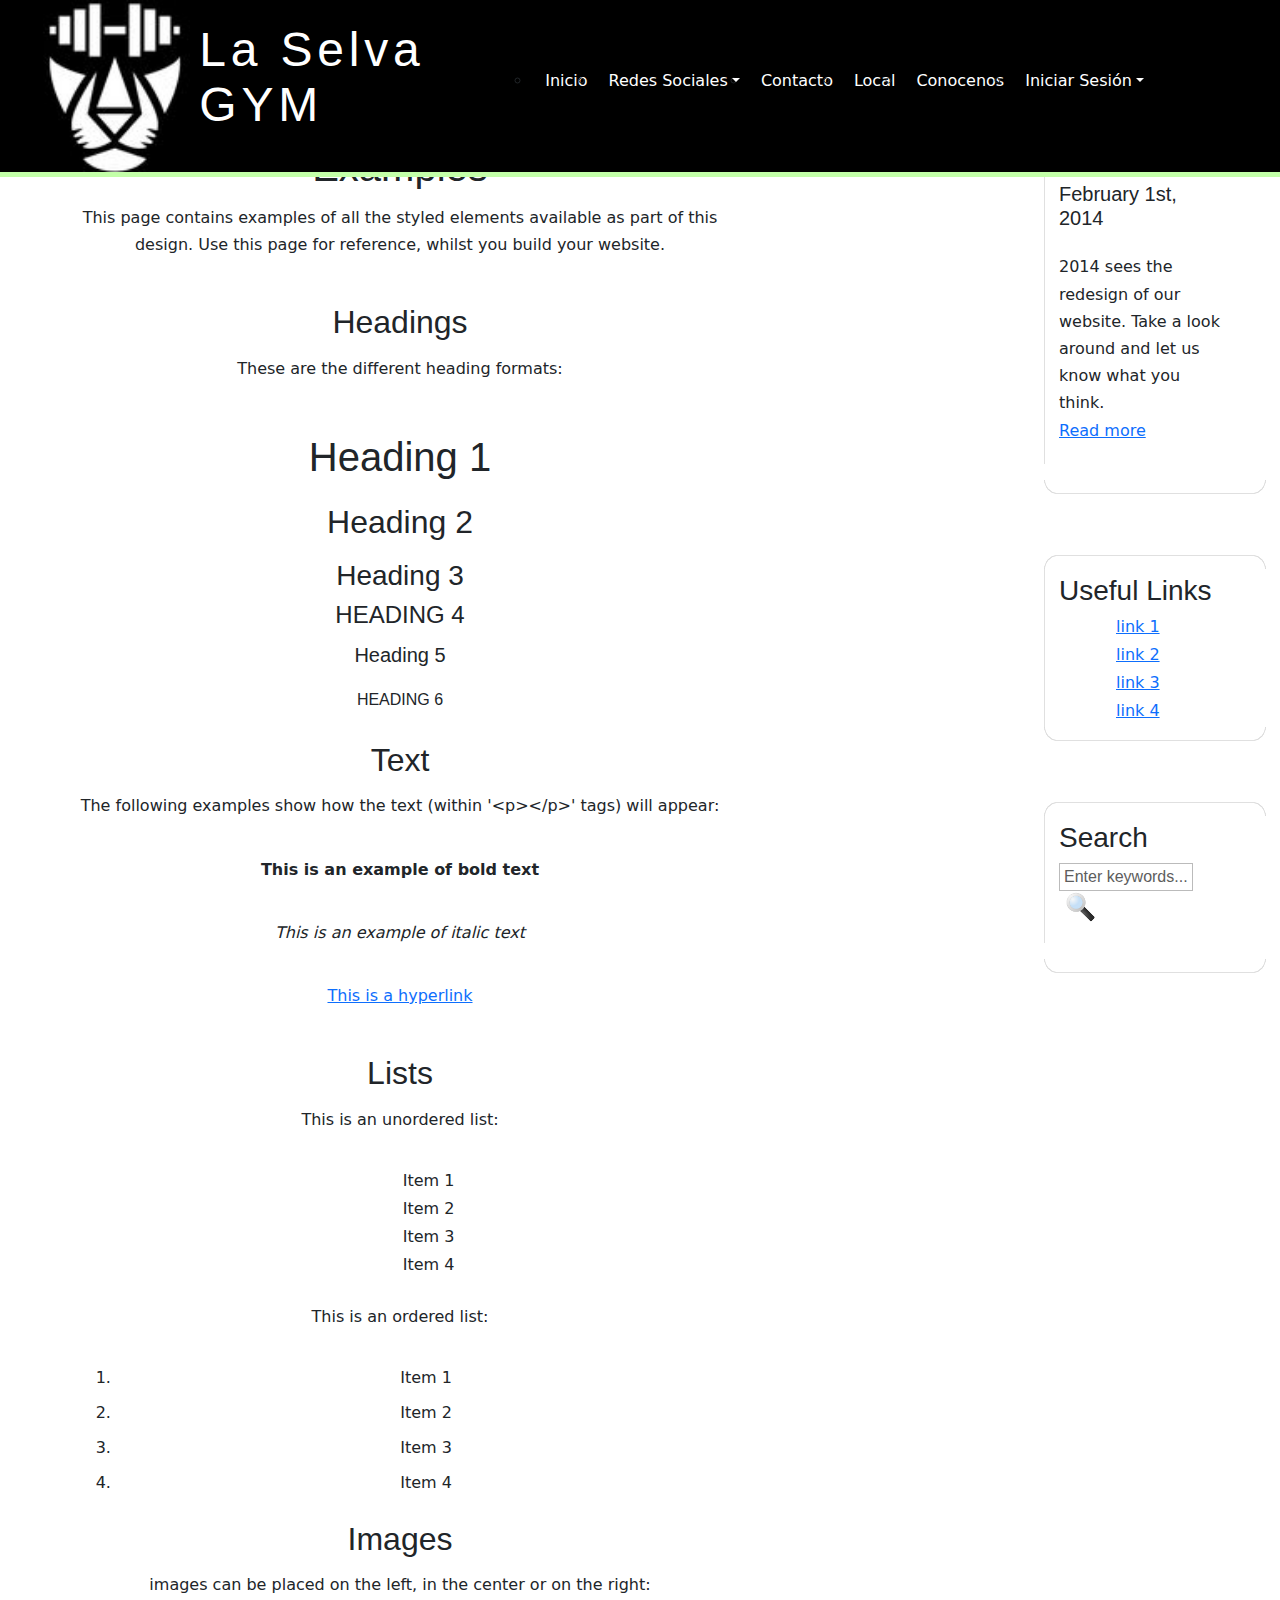
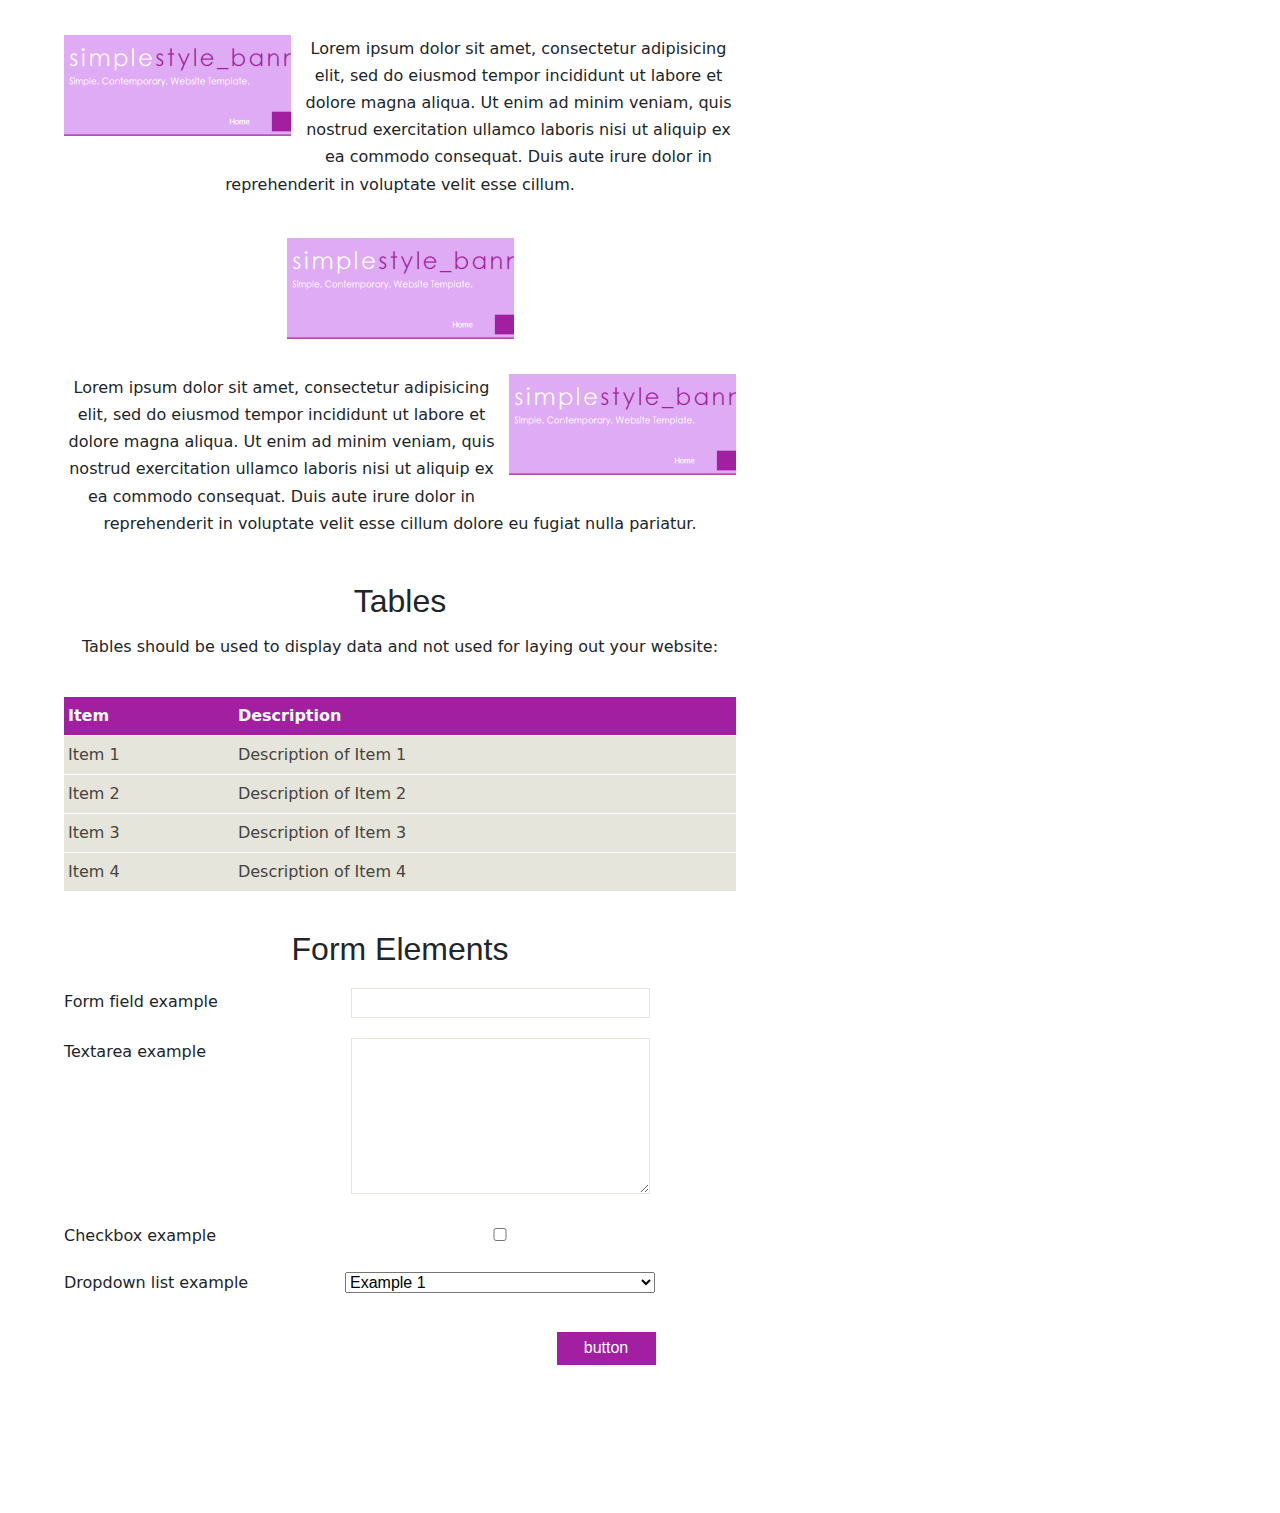
==== conocenos.html @ a4a06ae6 "añadido menu y footer, falta cambiar el contenido" ====
<!DOCTYPE HTML>
<html lang="es">

<head>
  <link rel="shortcut icon" href="style/logo_selva.png">
  <title>La Selva GYM</title>
  <meta name="description" content="website description">
  <link rel="stylesheet" type="text/css" href="style/style.css">
  <meta charset="utf-8">
  <meta name="viewport" content="width=device-width, initial-scale=1">
  <link href="https://cdn.jsdelivr.net/npm/bootstrap@5.3.2/dist/css/bootstrap.min.css" rel="stylesheet">
  <script src="https://cdn.jsdelivr.net/npm/bootstrap@5.3.2/dist/js/bootstrap.bundle.min.js"></script>
</head>

<body>
  <!--Encabezado y menu de la web-->
  <div id="main" class="fixed-top">
    <div id="header">
      <div id="logo">
        <div id="logo_text">
          <!--Logo y nombre del gimnasio-->
          <img src="style/logo_selva.png" alt="logo_selva" id="imagen_logo_menu">
          <h1><a href="index.html">La Selva <br> GYM</a></h1>
        </div>
        <!--Menu encabezado-->
        <div class="menu_propio navbar navbar-expand-sm" id="lista_desordenada_menu">
          <ul class="navbar-nav">
            <li class="nav-item">
              <a class="nav-link btn btn-success" href="index.html">Inicio</a>
            </li>

            <li class="nav-item dropdown">
              <button class="nav-link dropdown-toggle btn btn-success" data-bs-toggle="dropdown">Redes Sociales</button>
              <ul class="dropdown-menu">
                <li><a class="dropdown-item" href="https://www.instagram.com/laselvagym/" target="_blank">Instagram</a>
                </li>
              </ul>
            </li>

            <li class="nav-item">
              <a class="nav-link btn btn-success" href="contact.html">Contacto</a>
            </li>

            <li class="nav-item">
              <a class="nav-link btn btn-success" href="local.html">Local</a>
            </li>

            <li class="nav-item">
              <a class="nav-link btn btn-success" href="conocenos.html">Conocenos</a>
            </li>

            <li class="nav-item dropdown">
              <button class="nav-link dropdown-toggle btn btn-success" data-bs-toggle="dropdown">Iniciar Sesión</button>
              <ul class="dropdown-menu">
                <li><button type="button" class="btn" data-bs-toggle="modal" data-bs-target="#myModal_registrarse">
                    Registrarse</button></li>
                <li><button type="button" class="btn" data-bs-toggle="modal" data-bs-target="#myModal_iniciar_sesion">
                    Iniciar Sesión</button></li>
              </ul>
            </li>
          </ul>
        </div>
      </div>
    </div>
  </div>

  <!-- Modal iniciar sesión -->
  <div class="modal" id="myModal_iniciar_sesion">
    <div class="modal-dialog">
      <div class="modal-content">
        <!--Encabezado de la ventana modal-->
        <div class="modal-header">
          <h4 class="modal-title; text-dark">INICIAR SESIÓN</h4>
          <button type="button" class="btn-close" data-bs-dismiss="modal"></button>
        </div>


        <!--Cuerpo de la ventana modal-->
        <div class="modal-body">
          <div class="container mt-3 text-white">
            <form action="./index.html" class="was-validated">
              <!--Apartado de Nombre-->
              <div class="mb-3 mt-3">
                <label class="form-label; text-dark">Nombre</label>
                <input type="text" class="form-control"  placeholder="Nombre de usuario" name="Nombre"
                  required>
                <div class="valid-feedback">Nombre valido</div>
                <div class="invalid-feedback">Nombre no valido</div>
              </div>
              <!--Apartado de Contraseña-->
              <div class="mb-3">
                <label class="form-label; text-dark">Contraseña</label>
                <input type="password" class="form-control"  placeholder="Introduzca su contraseña"
                  name="password" required>
                <div class="valid-feedback">Contraseña valida</div>
                <div class="invalid-feedback">Contraseña no valida</div>
              </div>
              <!--Apartado de Recordar Usuario-->
              <div class="form-check mb-3; text-dark">
                <label class="form-check-label">
                  <input class="form-check-input" type="checkbox" name="remember"> Recordar usuario.
                </label>
              </div>
              <!--Boton Iniciar Sesion-->
              <button type="submit" class="btn btn-primary">INICIAR SESIÓN</button>

            </form>
          </div>
        </div>
        <!--Final Ventana Modal, boton cancelar-->
        <div class="modal-footer">
          <button type="button" class="btn btn-danger" data-bs-dismiss="modal">Cancelar</button>
        </div>

      </div>
    </div>
  </div>

  <!-- Modal Registrarse -->
  <div class="modal" id="myModal_registrarse">
    <div class="modal-dialog">
      <div class="modal-content">

        <!--Encabezado de la ventana modal-->
        <div class="modal-header">
          <h4 class="modal-title; text-dark">INICIAR SESIÓN</h4>
          <button type="button" class="btn-close" data-bs-dismiss="modal"></button>
        </div>

        <!--Cuerpo de la ventana modal-->
        <div class="modal-body">
          <div class="container mt-3 text-white">
            <form action="./index.html" class="was-validated">

              <!--Nombre de usuario-->
              <div class="mb-3 mt-3">
                <label class="form-label; text-dark">Nombre</label>
                <input type="text" class="form-control" placeholder="Nombre de usuario" name="Nombre"
                  required>
                <div class="valid-feedback">Nombre valido</div>
                <div class="invalid-feedback">Nombre no valido</div>
              </div>

              <!--Primer Apellido de usuario-->
              <div class="mb-3 mt-3">
                <label class="form-label; text-dark">Primer Apellido</label>
                <input type="text" class="form-control"  placeholder="Primer Apellido" name="Nombre" required>
                <div class="valid-feedback">Apellido valido</div>
                <div class="invalid-feedback">Apellido no valido</div>
              </div>

              <!--Segundo Apellido de usuario-->
              <div class="mb-3 mt-3">
                <label class="form-label; text-dark">Segundo Apellido</label>
                <input type="text" class="form-control"  placeholder="Segundo Apellido" name="Nombre"
                  required>
                <div class="valid-feedback">Apellido valido</div>
                <div class="invalid-feedback">Apellido no valido</div>
              </div>

              <!--Contraseña de usuario-->
              <div class="mb-3">
                <label class="form-label; text-dark">Contraseña</label>
                <input type="password" class="form-control" placeholder="Introduzca su contraseña"
                  name="password" required>
                <div class="valid-feedback">Contraseña valida</div>
                <div class="invalid-feedback">Contraseña no valida</div>
              </div>

              <!--Checkbox para validar edad minima-->
              <div class="form-check mb-3">
                <input class="form-check-input" type="checkbox" id="myCheck" name="remember" required>
                <label class="form-check-label" for="myCheck">Confirmo que tengo más de 16 años</label>
                <div class="valid-feedback">Válido</div>
                <div class="invalid-feedback">Debes confirmarlo para continuar</div>
              </div>

              <!--Opción para recordad usuario-->
              <div class="form-check mb-3; text-dark">
                <label class="form-check-label">
                  <input class="form-check-input" type="checkbox" name="remember"> Recordar usuario.
                </label>
              </div>

              <!--Boton registrarse-->
              <button type="submit" class="btn btn-primary">Registrarse</button>
            </form>
          </div>
        </div>

        <!--Final modal, boton cancelar-->
        <div class="modal-footer">
          <button type="button" class="btn btn-danger" data-bs-dismiss="modal">Cancelar</button>
        </div>
      </div>
    </div>
  </div>
  <!--Fin MENU -->
      <div id="sidebar_container">
        <div class="sidebar">
          <div class="sidebar_top"></div>
          <div class="sidebar_item">
            <!-- insert your sidebar items here -->
            <h3>Latest News</h3>
            <h4>New Website Launched</h4>
            <h5>February 1st, 2014</h5>
            <p>2014 sees the redesign of our website. Take a look around and let us know what you think.<br /><a href="#">Read more</a></p>
          </div>
          <div class="sidebar_base"></div>
        </div>
        <div class="sidebar">
          <div class="sidebar_top"></div>
          <div class="sidebar_item">
            <h3>Useful Links</h3>
            <ul>
              <li><a href="#">link 1</a></li>
              <li><a href="#">link 2</a></li>
              <li><a href="#">link 3</a></li>
              <li><a href="#">link 4</a></li>
            </ul>
          </div>
          <div class="sidebar_base"></div>
        </div>
        <div class="sidebar">
          <div class="sidebar_top"></div>
          <div class="sidebar_item">
            <h3>Search</h3>
            <form method="post" action="#" id="search_form">
              <p>
                <input class="search" type="text" name="search_field" value="Enter keywords....." />
                <input name="search" type="image" style="border: 0; margin: 0 0 -9px 5px;" src="style/search.png" alt="Search" title="Search" />
              </p>
            </form>
          </div>
          <div class="sidebar_base"></div>
        </div>
      </div>
      <div id="content">
        <!-- insert the page content here -->
        <h1>Examples</h1>
        <p>This page contains examples of all the styled elements available as part of this design. Use this page for reference, whilst you build your website.</p>
        <h2>Headings</h2>
        <p>These are the different heading formats:</p>
        <h1>Heading 1</h1>
        <h2>Heading 2</h2>
        <h3>Heading 3</h3>
        <h4>Heading 4</h4>
        <h5>Heading 5</h5>
        <h6>Heading 6</h6>
        <h2>Text</h2>
        <p>The following examples show how the text (within '&lt;p&gt;&lt;/p&gt;' tags) will appear:</p>
        <p><strong>This is an example of bold text</strong></p>
        <p><i>This is an example of italic text</i></p>
        <p><a href="#">This is a hyperlink</a></p>
        <h2>Lists</h2>
        <p>This is an unordered list:</p>
        <ul>
          <li>Item 1</li>
          <li>Item 2</li>
          <li>Item 3</li>
          <li>Item 4</li>
        </ul>
        <p>This is an ordered list:</p>
        <ol>
          <li>Item 1</li>
          <li>Item 2</li>
          <li>Item 3</li>
          <li>Item 4</li>
        </ol>
        <h2>Images</h2>
        <p>images can be placed on the left, in the center or on the right:</p>
        <span class="left"><img src="style/graphic.png" alt="example graphic" /></span>
        <p>
          Lorem ipsum dolor sit amet, consectetur adipisicing elit, sed do eiusmod tempor
          incididunt ut labore et dolore magna aliqua. Ut enim ad minim veniam, quis nostrud
          exercitation ullamco laboris nisi ut aliquip ex ea commodo consequat. Duis aute
          irure dolor in reprehenderit in voluptate velit esse cillum.
        </p>
        <span class="center"><img src="style/graphic.png" alt="example graphic" /></span>
        <span class="right"><img src="style/graphic.png" alt="example graphic" /></span>
        <p>
          Lorem ipsum dolor sit amet, consectetur adipisicing elit, sed do eiusmod tempor
          incididunt ut labore et dolore magna aliqua. Ut enim ad minim veniam, quis nostrud
          exercitation ullamco laboris nisi ut aliquip ex ea commodo consequat. Duis aute
          irure dolor in reprehenderit in voluptate velit esse cillum dolore eu fugiat nulla
          pariatur.
        </p>
        <h2>Tables</h2>
        <p>Tables should be used to display data and not used for laying out your website:</p>
        <table style="width:100%; border-spacing:0;">
          <tr><th>Item</th><th>Description</th></tr>
          <tr><td>Item 1</td><td>Description of Item 1</td></tr>
          <tr><td>Item 2</td><td>Description of Item 2</td></tr>
          <tr><td>Item 3</td><td>Description of Item 3</td></tr>
          <tr><td>Item 4</td><td>Description of Item 4</td></tr>
        </table>
        <h2>Form Elements</h2>
        <form action="#" method="post">
          <div class="form_settings">
            <p><span>Form field example</span><input type="text" name="name" value="" /></p>
            <p><span>Textarea example</span><textarea rows="8" cols="50" name="name"></textarea></p>
            <p><span>Checkbox example</span><input class="checkbox" type="checkbox" name="name" value="" /></p>
            <p><span>Dropdown list example</span><select id="id" name="name"><option value="1">Example 1</option><option value="2">Example 2</option></select></p>
            <p style="padding-top: 15px"><span>&nbsp;</span><input class="submit" type="submit" name="name" value="button" /></p>
          </div>
        </form>
      </div>
    </div>
    <div id="content_footer"></div>
    <div id="footer">
      <p><a href="index.html">Home</a> | <a href="examples.html">Examples</a> | <a href="page.html">A Page</a> | <a href="another_page.html">Another Page</a> | <a href="contact.html">Contact Us</a></p>
      <p>Copyright &copy; simplestyle_purple | <a href="http://validator.w3.org/check?uri=referer">HTML5</a> | <a href="http://jigsaw.w3.org/css-validator/check/referer">CSS</a> | <a href="http://www.html5webtemplates.co.uk">Website templates</a></p>
    </div>
  </div>

  <footer>
    <a href="https://www.instagram.com/laselvagym/"><img src="style/instagram.png" alt="enlace_instagram"></a>
  </footer>
  
</body>
</html>
---- style/style.css ----
html
{ height: 100%;}

*
{ margin: 0;
  padding: 0;}

body
{ font: normal .80em 'trebuchet ms', arial, sans-serif;
  background: #FFF;
  color: #555;}

p
{ padding: 0 0 20px 0;
  line-height: 1.7em;}

img
{ border: 0;}

h1, h2, h3, h4, h5, h6 
{ color: #A21FA2;
  letter-spacing: 0em;
  padding: 0 0 5px 0;}

h1, h2, h3
{ font: normal 170% 'century gothic', arial;
  margin: 0 0 15px 0;
  padding: 15px 0 5px 0;}

h2
{ font-size: 160%;
  padding: 9px 0 5px 0;}

h3
{ font-size: 140%;
  padding: 5px 0 0 0;}

h4, h6
{ color: #009FBC;
  padding: 0 0 5px 0;
  font: normal 110% arial;
  text-transform: uppercase;}

h5, h6
{ color: #888;
  font: normal 95% arial;
  letter-spacing: normal;
  padding: 0 0 15px 0;}

a, a:hover
{ outline: none;
  text-decoration: underline;
  color: #ffffff;}

a:hover
{ text-decoration: none;}

blockquote
{ margin: 20px 0; 
  padding: 10px 20px 0 20px;
  border: 1px solid #E5E5DB;
  background: #FFF;}

ul
{ margin: 2px 0 22px 17px;}

ul li
{ list-style-type: circle;
  margin: 0 0 6px 0; 
  padding: 0 0 4px 5px;
  line-height: 1.5em;}

ol
{ margin: 8px 0 22px 20px;}

ol li
{ margin: 0 0 11px 0;}

.left
{ float: left;
  width: auto;
  margin-right: 10px;}

.right
{ float: right; 
  width: auto;
  margin-left: 10px;}

.center
{ display: block;
  text-align: center;
  margin: 20px auto;}

#main, #logo, #menubar, #site_content, #footer
{ margin-left: auto; 
  margin-right: auto;}

#header
{ background: #000000;
  border-bottom: 5px solid #c3ffa8;
  height: 177px;}
  
/*#banner
{ background: transparent url(banner.jpg) no-repeat;
  width: 870px;
  height: 180px;
  margin-bottom: 20px;
  border: 5px solid #A21FA2;}
*/
#logo
{ width: 100%;
  height: 100%;
  display: flex;
  justify-content: space-between;
  background: transparent;}

#logo #logo_text 
{ display: flex;
  margin-left: 3%;
}


#logo h1, #logo h2
{ font: normal 300% 'century gothic', arial, sans-serif;
  border-bottom: 0;
  text-transform: none;
  margin: 0 0 0 9px;}

#logo_text h1, #logo_text h1 a, #logo_text h1 a:hover 
{ padding: 22px 0 0 0;
  color: #FFF;
  letter-spacing: 0.1em;
  text-decoration: none;}

#logo_text h1 a .logo_colour
{ color: #A21FA2;}

#logo_text a:hover .logo_colour
{ color: #FFF;}

#logo_text h2
{ font-size: 120%;
  padding: 4px 0 0 0;
  color: #FFF;}

#menubar
{ width: 880px;
  height: 46px;} 

ul#menu
{ float: right;
  margin: 0;}

ul#menu li
{ float: left;
  padding: 0 0 0 9px;
  list-style: none;
  margin: 1px 2px 0 0;
  background: transparent;}

ul#menu li a
{ font: normal 100% 'trebuchet ms', sans-serif;
  display: block; 
  float: left; 
  height: 20px;
  padding: 6px 35px 5px 28px;
  text-align: center;
  color: #FFF;
  text-decoration: none;
  background: transparent;} 

ul#menu li.selected a
{ height: 20px;
  padding: 6px 35px 5px 28px;}

ul#menu li.selected
{ margin: 1px 2px 0 0;
  background: #A21FA2;}

ul#menu li.selected a, ul#menu li.selected a:hover
{ background: #A21FA2;
  color: #FFF;}

ul#menu li a:hover
{ color: #FFF;
  background: #A21FA2;}

#site_content
{ width: 80%;
  overflow: hidden;
  margin: 20px auto 0 auto;
  padding: 0 0 10px 0;} 

#sidebar_container
{ float: right;
  width: 224px;}

.sidebar_top
{ width: 222px;
  height: 14px;
  background: transparent url(side_top.png) no-repeat;}

.sidebar_base
{ width: 222px;
  height: 14px;
  background: url(side_base.png) no-repeat;}

.sidebar
{ float: right;
  width: 300px;
  padding: 10% 4em;
  margin: 0 0 16px 0;}

.sidebar_item
{ background: url(side_back.png) repeat-y;
  padding: 0 15px;
  width: 192px;}

.sidebar li a.selected
{ color: #444;} 

.sidebar ul
{ margin: 0;} 

#content
{ text-align: center;
  width: 800px;
  padding: 10% 4em;
  float: left;}
  
#content ul
{ margin: 2px 0 22px 0px;}

#content ul li, .sidebar ul li
{ list-style-type: none;
  margin: 0 0 0 0; 
  padding: 0 0 4px 25px;
  line-height: 1.5em;}

#footer
{ width: 100%;
  font-family: 'trebuchet ms', sans-serif;
  font-size: 100%;
  height: 80px;
  padding: 28px 0 5px 0;
  text-align: center; 
  background: #DFABF5;
  border-top: 2px solid #A21FA2;
  color: #FFF;}

#footer p
{ line-height: 1.7em;
  padding: 0 0 10px 0;}

#footer a
{ color: #A21FA2;
  text-decoration: none;}

#footer a:hover
{ color: #FFF;
  text-decoration: none;}

.search
{ color: #5D5D5D; 
  border: 1px solid #BBB; 
  width: 134px; 
  padding: 4px; 
  font: 100% arial, sans-serif;}

.form_settings
{ margin: 15px 0 0 0;}

.form_settings p
{ padding: 0 0 4px 0;}

.form_settings span
{ float: left; 
  width: 200px; 
  text-align: left;}
  
.form_settings input, .form_settings textarea
{ padding: 5px; 
  width: 299px; 
  font: 100% arial; 
  border: 1px solid #E5E5DB; 
  background: #FFF; 
  color: #47433F;}
  
.form_settings .submit
{ font: 100% arial; 
  border: 0; 
  width: 99px; 
  margin: 0 0 0 212px; 
  height: 33px;
  padding: 2px 0 3px 0;
  cursor: pointer; 
  background: #A21FA2; 
  color: #FFF;}

.form_settings textarea, .form_settings select
{ font: 100% arial; 
  width: 299px;}

.form_settings select
{ width: 310px;}

.form_settings .checkbox
{ margin: 4px 0; 
  padding: 0; 
  width: 14px;
  border: 0;
  background: none;}

.separator
{ width: 100%;
  height: 0;
  border-top: 1px solid #D9D5CF;
  border-bottom: 1px solid #FFF;
  margin: 0 0 20px 0;}
  
table
{ margin: 10px 0 30px 0;}

table tr th, table tr td
{ background: #A21FA2;
  color: #FFF;
  padding: 7px 4px;
  text-align: left;}
  
table tr td
{ background: #E5E5DB;
  color: #47433F;
  border-top: 1px solid #FFF;}





/* estilos propios */

.menu_propio {
    margin-right: 10%;
}


.nav-link.btn.btn-success {
  color: #ffffff; /* Texto en blanco */
}

/* Ajustes para los enlaces dentro del menú desplegable */
.dropdown-menu .dropdown-item {
    color: #000000; /* Color del texto para los enlaces del menú desplegable */
}

.fachada_gym {
  width: 100%;
  height: 100%;
}


.parte_derecha_home{

  gap: 10%;
}
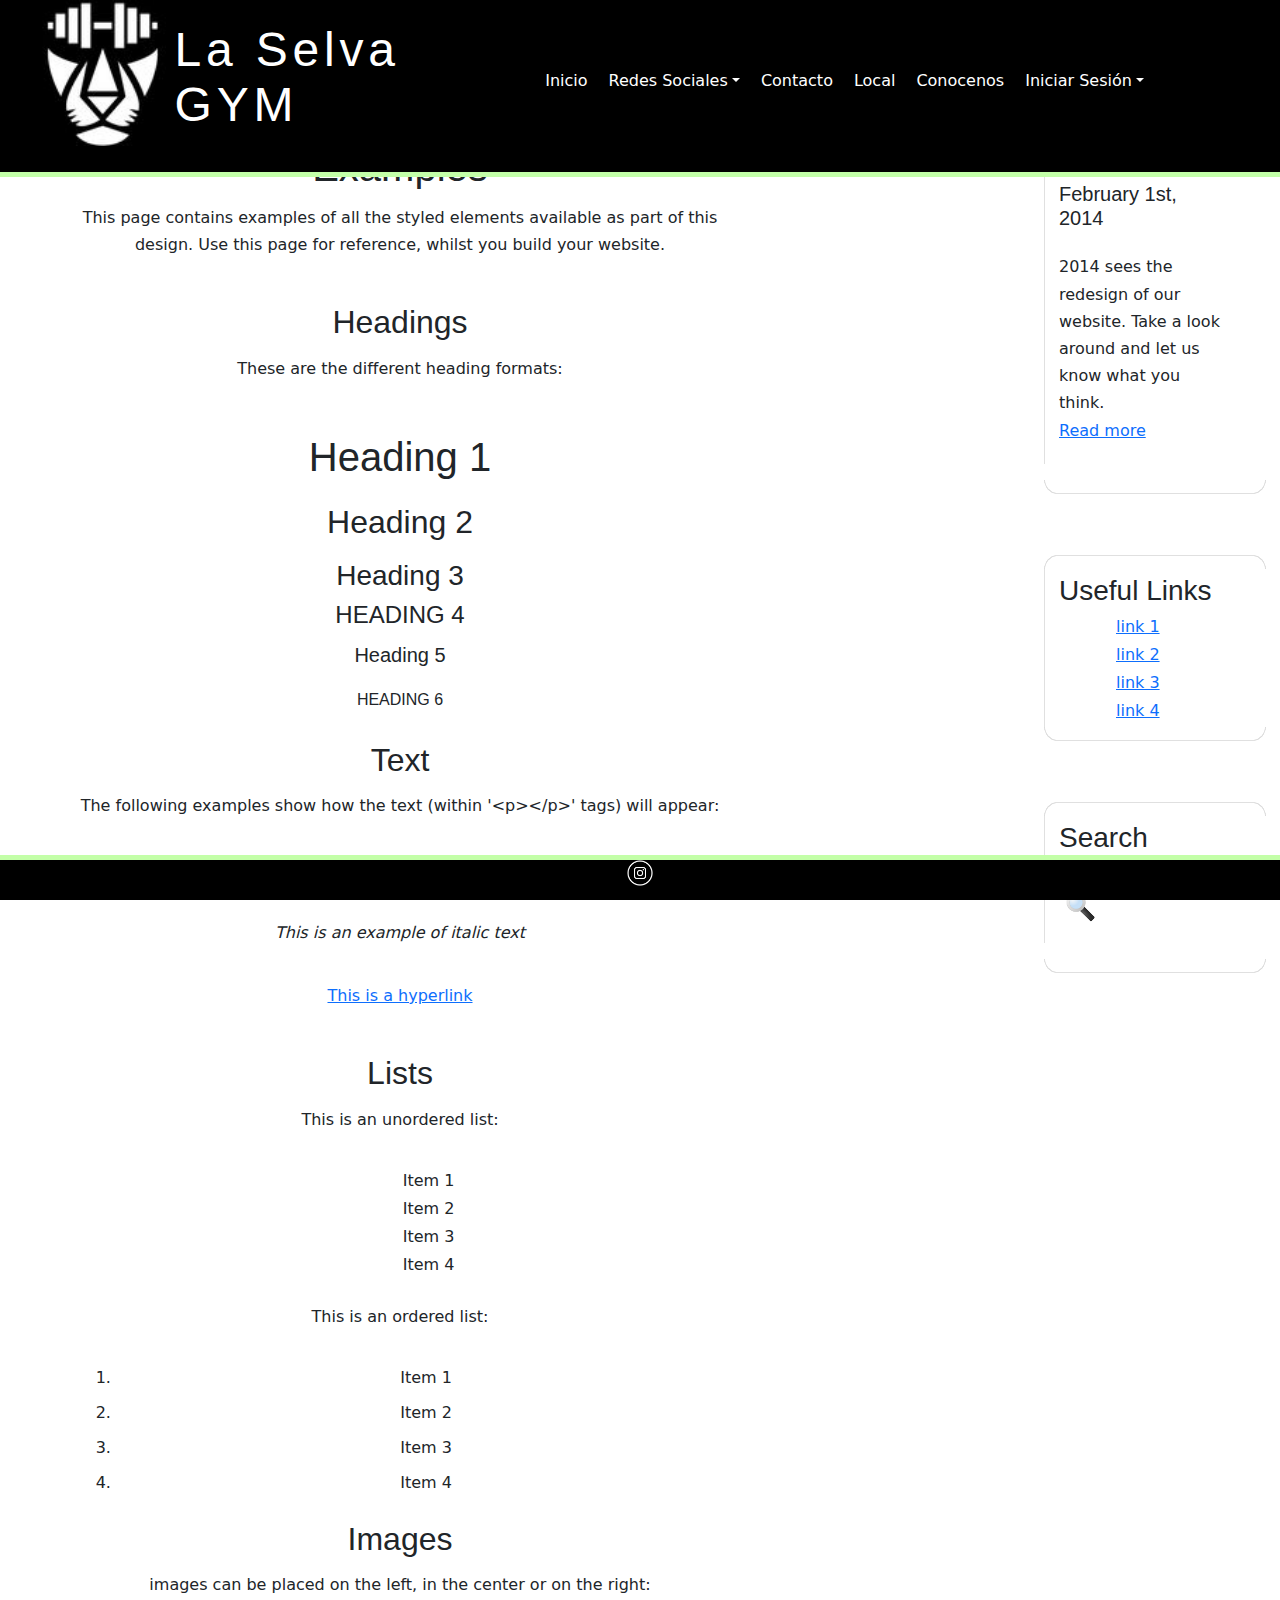
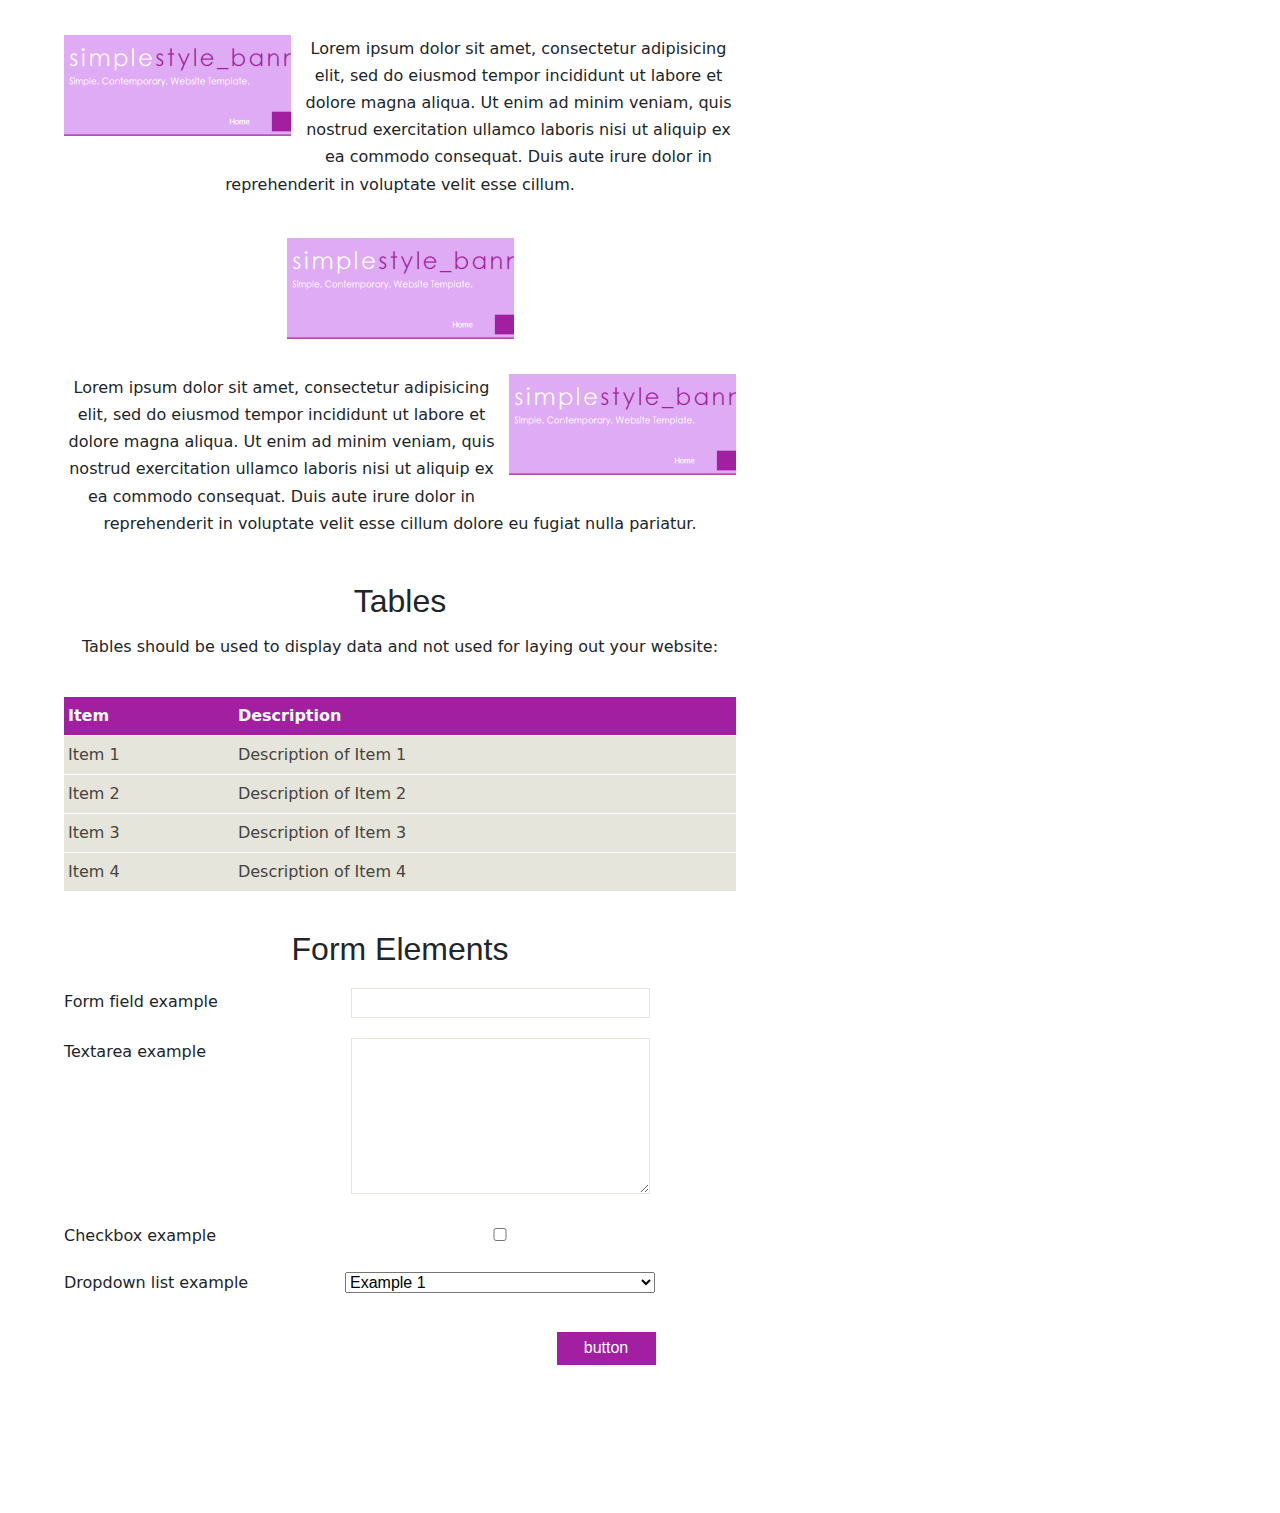
==== commit c6423334: "inplementación etiqueta header" ====
--- a/conocenos.html
+++ b/conocenos.html
@@ -15,7 +15,7 @@
 <body>
   <!--Encabezado y menu de la web-->
   <div id="main" class="fixed-top">
-    <div id="header">
+    <header id="header">
       <div id="logo">
         <div id="logo_text">
           <!--Logo y nombre del gimnasio-->
@@ -61,7 +61,7 @@
           </ul>
         </div>
       </div>
-    </div>
+    </header>
   </div>
 
   <!-- Modal iniciar sesión -->
--- a/style/style.css
+++ b/style/style.css
@@ -62,11 +62,11 @@
   background: #FFF;}
 
 ul
-{ margin: 2px 0 22px 17px;}
+{ margin: 2px 0 22px 17px;
+  list-style: none;}
 
 ul li
-{ list-style-type: circle;
-  margin: 0 0 6px 0; 
+{ margin: 0 0 6px 0; 
   padding: 0 0 4px 5px;
   line-height: 1.5em;}
 
@@ -91,7 +91,7 @@
   text-align: center;
   margin: 20px auto;}
 
-#main, #logo, #menubar, #site_content, #footer
+#main, #logo, #menubar, #site_content
 { margin-left: auto; 
   margin-right: auto;}
 
@@ -237,29 +237,6 @@
   padding: 0 0 4px 25px;
   line-height: 1.5em;}
 
-#footer
-{ width: 100%;
-  font-family: 'trebuchet ms', sans-serif;
-  font-size: 100%;
-  height: 80px;
-  padding: 28px 0 5px 0;
-  text-align: center; 
-  background: #DFABF5;
-  border-top: 2px solid #A21FA2;
-  color: #FFF;}
-
-#footer p
-{ line-height: 1.7em;
-  padding: 0 0 10px 0;}
-
-#footer a
-{ color: #A21FA2;
-  text-decoration: none;}
-
-#footer a:hover
-{ color: #FFF;
-  text-decoration: none;}
-
 .search
 { color: #5D5D5D; 
   border: 1px solid #BBB; 
@@ -344,7 +321,7 @@
 
 
 .nav-link.btn.btn-success {
-  color: #ffffff; /* Texto en blanco */
+  color: #ffffff; /* Texto en blanco botones menu */
 }
 
 /* Ajustes para los enlaces dentro del menú desplegable */
@@ -359,6 +336,29 @@
 
 
 .parte_derecha_home{
-
   gap: 10%;
+}
+
+#imagen_logo_menu{
+  width: 35%;
+  height: 85%;
+}
+
+#lista_desordenada_menu{
+  list-style: none;
+}
+
+footer {
+  position: fixed;
+  border-top: 5px solid #c3ffa8;
+  bottom: 0;
+  width: 100%;
+  height: 5%;
+  text-align: center;
+  background-color: rgb(0, 0, 0);
+  color: white;
+}
+
+footer a img{
+  width: 2%;
 }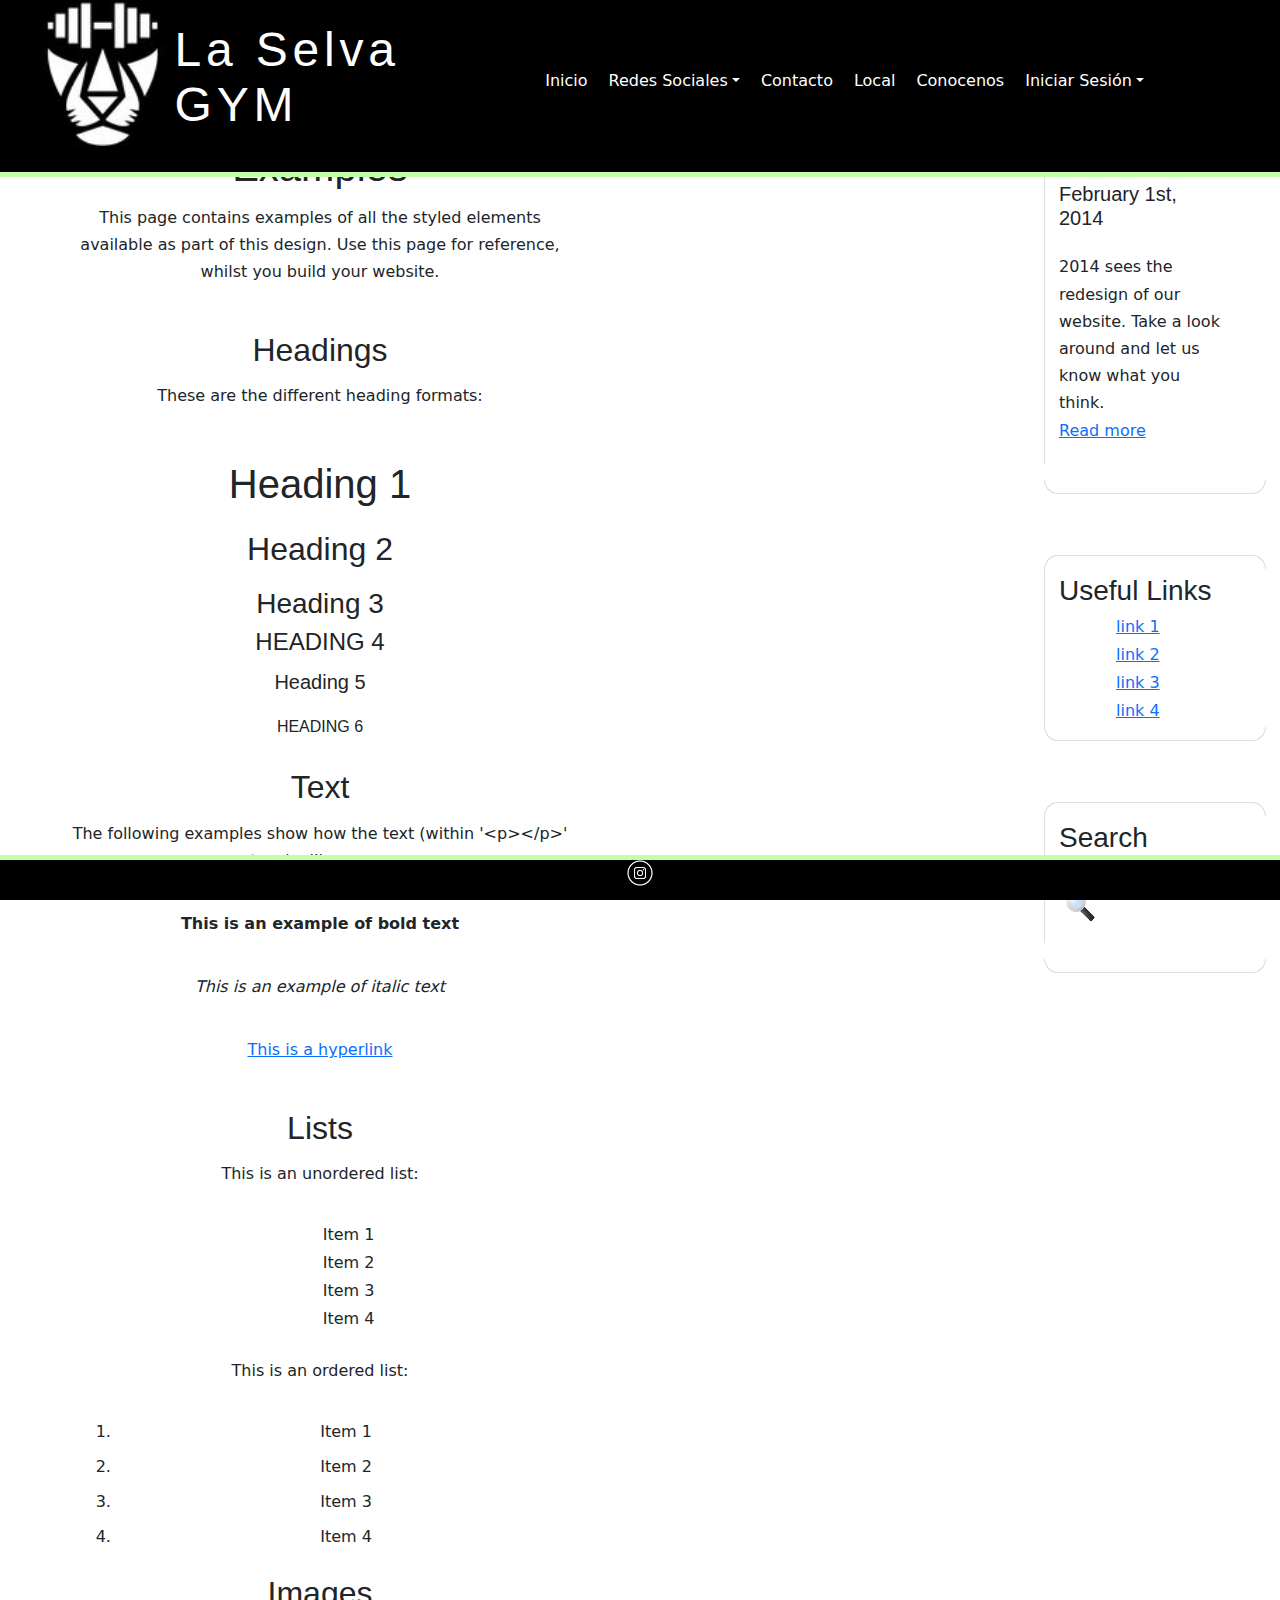
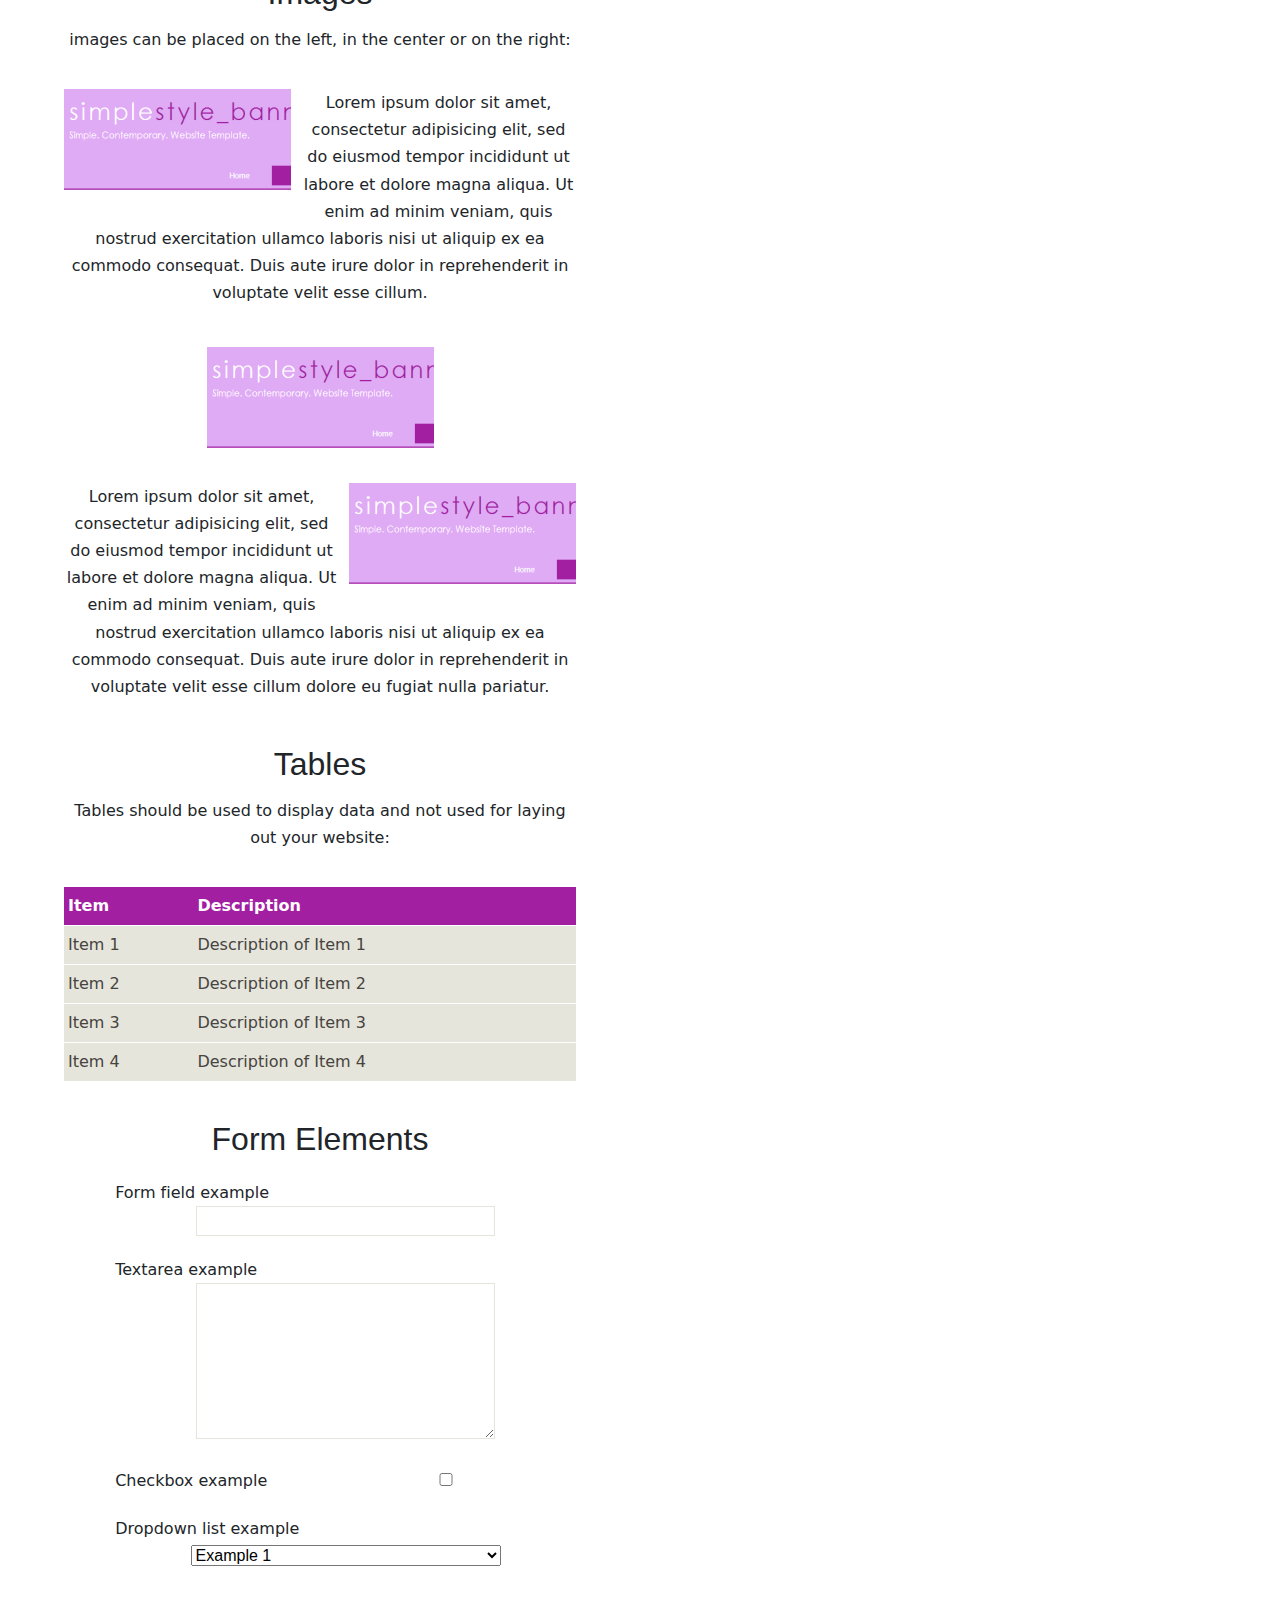
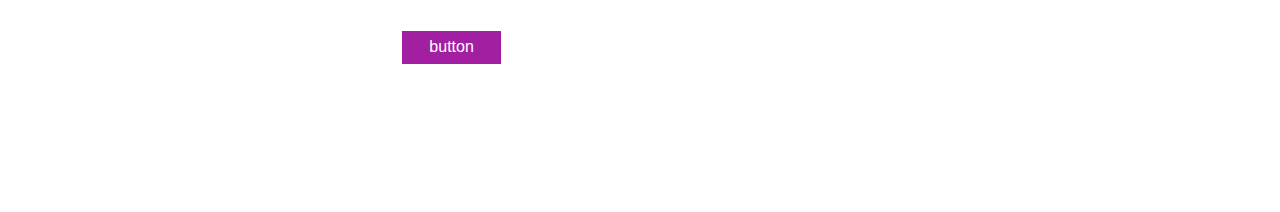
==== commit 83f2369e: "modificación formularios y estilos" ====
--- a/conocenos.html
+++ b/conocenos.html
@@ -78,7 +78,7 @@
         <!--Cuerpo de la ventana modal-->
         <div class="modal-body">
           <div class="container mt-3 text-white">
-            <form action="./index.html" class="was-validated">
+            <form action="http://172.22.200.240/resultado.php" method="post" class="was-validated">
               <!--Apartado de Nombre-->
               <div class="mb-3 mt-3">
                 <label class="form-label; text-dark">Nombre</label>
@@ -130,7 +130,7 @@
         <!--Cuerpo de la ventana modal-->
         <div class="modal-body">
           <div class="container mt-3 text-white">
-            <form action="./index.html" class="was-validated">
+            <form action="http://172.22.200.240/resultado.php" method="post" class="was-validated">
 
               <!--Nombre de usuario-->
               <div class="mb-3 mt-3">
--- a/style/style.css
+++ b/style/style.css
@@ -224,7 +224,13 @@
 
 #content
 { text-align: center;
-  width: 800px;
+  width: 50%;
+  padding: 10% 4em;
+  float: left;}
+
+#content2{
+  text-align: center;
+  width: 50%;
   padding: 10% 4em;
   float: left;}
   
@@ -245,7 +251,7 @@
   font: 100% arial, sans-serif;}
 
 .form_settings
-{ margin: 15px 0 0 0;}
+{ margin: 3% 0 0 10%;}
 
 .form_settings p
 { padding: 0 0 4px 0;}
@@ -361,4 +367,22 @@
 
 footer a img{
   width: 2%;
+}
+
+#formulario{
+  text-align: center;
+  width: 100%;
+  padding: 10% 4em;
+  float: inline-end;
+}
+
+
+
+#radio1{
+  width: 2%;
+  height: 2%;
+}
+#radio2{
+  width: 2%;
+  height: 2%;
 }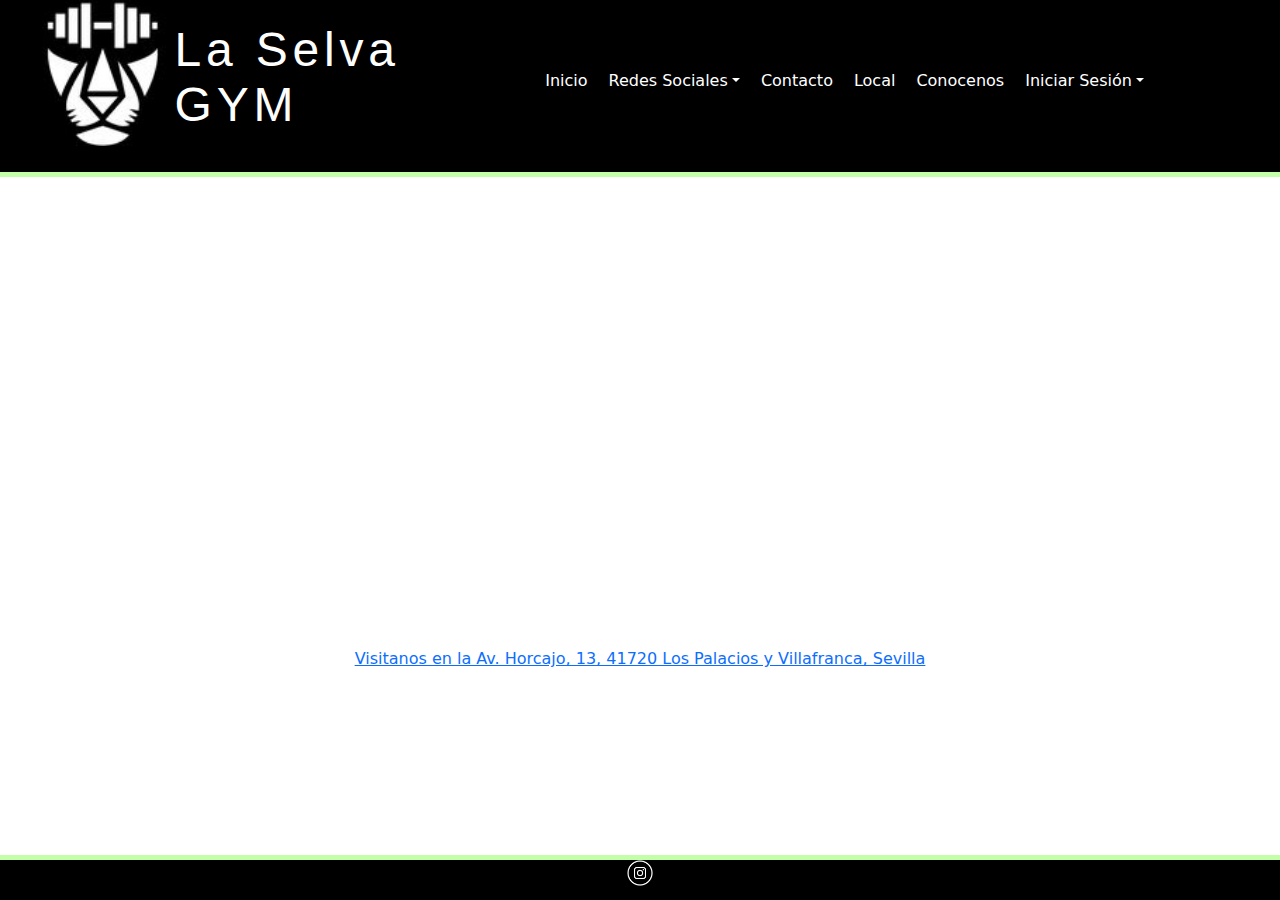
==== commit 18e5d5f8: "añadida hubicación del gimnasio de google maps" ====
--- a/conocenos.html
+++ b/conocenos.html
@@ -196,122 +196,11 @@
     </div>
   </div>
   <!--Fin MENU -->
-      <div id="sidebar_container">
-        <div class="sidebar">
-          <div class="sidebar_top"></div>
-          <div class="sidebar_item">
-            <!-- insert your sidebar items here -->
-            <h3>Latest News</h3>
-            <h4>New Website Launched</h4>
-            <h5>February 1st, 2014</h5>
-            <p>2014 sees the redesign of our website. Take a look around and let us know what you think.<br /><a href="#">Read more</a></p>
-          </div>
-          <div class="sidebar_base"></div>
-        </div>
-        <div class="sidebar">
-          <div class="sidebar_top"></div>
-          <div class="sidebar_item">
-            <h3>Useful Links</h3>
-            <ul>
-              <li><a href="#">link 1</a></li>
-              <li><a href="#">link 2</a></li>
-              <li><a href="#">link 3</a></li>
-              <li><a href="#">link 4</a></li>
-            </ul>
-          </div>
-          <div class="sidebar_base"></div>
-        </div>
-        <div class="sidebar">
-          <div class="sidebar_top"></div>
-          <div class="sidebar_item">
-            <h3>Search</h3>
-            <form method="post" action="#" id="search_form">
-              <p>
-                <input class="search" type="text" name="search_field" value="Enter keywords....." />
-                <input name="search" type="image" style="border: 0; margin: 0 0 -9px 5px;" src="style/search.png" alt="Search" title="Search" />
-              </p>
-            </form>
-          </div>
-          <div class="sidebar_base"></div>
-        </div>
-      </div>
-      <div id="content">
-        <!-- insert the page content here -->
-        <h1>Examples</h1>
-        <p>This page contains examples of all the styled elements available as part of this design. Use this page for reference, whilst you build your website.</p>
-        <h2>Headings</h2>
-        <p>These are the different heading formats:</p>
-        <h1>Heading 1</h1>
-        <h2>Heading 2</h2>
-        <h3>Heading 3</h3>
-        <h4>Heading 4</h4>
-        <h5>Heading 5</h5>
-        <h6>Heading 6</h6>
-        <h2>Text</h2>
-        <p>The following examples show how the text (within '&lt;p&gt;&lt;/p&gt;' tags) will appear:</p>
-        <p><strong>This is an example of bold text</strong></p>
-        <p><i>This is an example of italic text</i></p>
-        <p><a href="#">This is a hyperlink</a></p>
-        <h2>Lists</h2>
-        <p>This is an unordered list:</p>
-        <ul>
-          <li>Item 1</li>
-          <li>Item 2</li>
-          <li>Item 3</li>
-          <li>Item 4</li>
-        </ul>
-        <p>This is an ordered list:</p>
-        <ol>
-          <li>Item 1</li>
-          <li>Item 2</li>
-          <li>Item 3</li>
-          <li>Item 4</li>
-        </ol>
-        <h2>Images</h2>
-        <p>images can be placed on the left, in the center or on the right:</p>
-        <span class="left"><img src="style/graphic.png" alt="example graphic" /></span>
-        <p>
-          Lorem ipsum dolor sit amet, consectetur adipisicing elit, sed do eiusmod tempor
-          incididunt ut labore et dolore magna aliqua. Ut enim ad minim veniam, quis nostrud
-          exercitation ullamco laboris nisi ut aliquip ex ea commodo consequat. Duis aute
-          irure dolor in reprehenderit in voluptate velit esse cillum.
-        </p>
-        <span class="center"><img src="style/graphic.png" alt="example graphic" /></span>
-        <span class="right"><img src="style/graphic.png" alt="example graphic" /></span>
-        <p>
-          Lorem ipsum dolor sit amet, consectetur adipisicing elit, sed do eiusmod tempor
-          incididunt ut labore et dolore magna aliqua. Ut enim ad minim veniam, quis nostrud
-          exercitation ullamco laboris nisi ut aliquip ex ea commodo consequat. Duis aute
-          irure dolor in reprehenderit in voluptate velit esse cillum dolore eu fugiat nulla
-          pariatur.
-        </p>
-        <h2>Tables</h2>
-        <p>Tables should be used to display data and not used for laying out your website:</p>
-        <table style="width:100%; border-spacing:0;">
-          <tr><th>Item</th><th>Description</th></tr>
-          <tr><td>Item 1</td><td>Description of Item 1</td></tr>
-          <tr><td>Item 2</td><td>Description of Item 2</td></tr>
-          <tr><td>Item 3</td><td>Description of Item 3</td></tr>
-          <tr><td>Item 4</td><td>Description of Item 4</td></tr>
-        </table>
-        <h2>Form Elements</h2>
-        <form action="#" method="post">
-          <div class="form_settings">
-            <p><span>Form field example</span><input type="text" name="name" value="" /></p>
-            <p><span>Textarea example</span><textarea rows="8" cols="50" name="name"></textarea></p>
-            <p><span>Checkbox example</span><input class="checkbox" type="checkbox" name="name" value="" /></p>
-            <p><span>Dropdown list example</span><select id="id" name="name"><option value="1">Example 1</option><option value="2">Example 2</option></select></p>
-            <p style="padding-top: 15px"><span>&nbsp;</span><input class="submit" type="submit" name="name" value="button" /></p>
-          </div>
-        </form>
-      </div>
-    </div>
-    <div id="content_footer"></div>
-    <div id="footer">
-      <p><a href="index.html">Home</a> | <a href="examples.html">Examples</a> | <a href="page.html">A Page</a> | <a href="another_page.html">Another Page</a> | <a href="contact.html">Contact Us</a></p>
-      <p>Copyright &copy; simplestyle_purple | <a href="http://validator.w3.org/check?uri=referer">HTML5</a> | <a href="http://jigsaw.w3.org/css-validator/check/referer">CSS</a> | <a href="http://www.html5webtemplates.co.uk">Website templates</a></p>
-    </div>
-  </div>
+      <section id="content2">
+        <h2>VISITA NUESTRA INSTALACIÓN</h2>
+        <iframe src="https://www.google.com/maps/embed?pb=!1m18!1m12!1m3!1d3179.86877978984!2d-5.925398423553378!3d37.15581954757182!2m3!1f0!2f0!3f0!3m2!1i1024!2i768!4f13.1!3m3!1m2!1s0xd12779b902b3ff7%3A0x350f148f551c8255!2sGimnasio%20%7C%20La%20Selva%20Gym!5e0!3m2!1ses!2ses!4v1710748257749!5m2!1ses!2ses" width="600" height="450" style="border:0;" allowfullscreen="" loading="lazy" referrerpolicy="no-referrer-when-downgrade"></iframe>
+        <p><a href="https://www.google.es/maps/place/Gimnasio+%7C+La+Selva+Gym/@37.1558195,-5.9253984,17z/data=!3m1!4b1!4m6!3m5!1s0xd12779b902b3ff7:0x350f148f551c8255!8m2!3d37.1558153!4d-5.9228235!16s%2Fg%2F11ss7qjc6f?entry=ttu">Visitanos en la Av. Horcajo, 13, 41720 Los Palacios y Villafranca, Sevilla</a></p>
+      </section>
 
   <footer>
     <a href="https://www.instagram.com/laselvagym/"><img src="style/instagram.png" alt="enlace_instagram"></a>
--- a/style/style.css
+++ b/style/style.css
@@ -301,19 +301,17 @@
   border-bottom: 1px solid #FFF;
   margin: 0 0 20px 0;}
   
-table
-{ margin: 10px 0 30px 0;}
-
-table tr th, table tr td
-{ background: #A21FA2;
-  color: #FFF;
-  padding: 7px 4px;
-  text-align: left;}
-  
-table tr td
-{ background: #E5E5DB;
-  color: #47433F;
-  border-top: 1px solid #FFF;}
+table tbody{
+    text-align:center;
+    border-collapse:collapse;
+    caption-side: bottom;
+    background: #c3ffa8;
+  }
+
+
+table tbody tr td{
+  border: 5px solid #000000;
+} 
 
 
 
@@ -385,4 +383,20 @@
 #radio2{
   width: 2%;
   height: 2%;
+}
+#content2
+{ text-align: center;
+  width: 100%;
+}
+.fotoscarrousel {
+  width: 50%; 
+  height: auto;
+}
+.imagen_tabla{
+  width: 70%;
+  height: 70;
+}
+
+#tr_tabla{
+  row-gap: 10%;
 }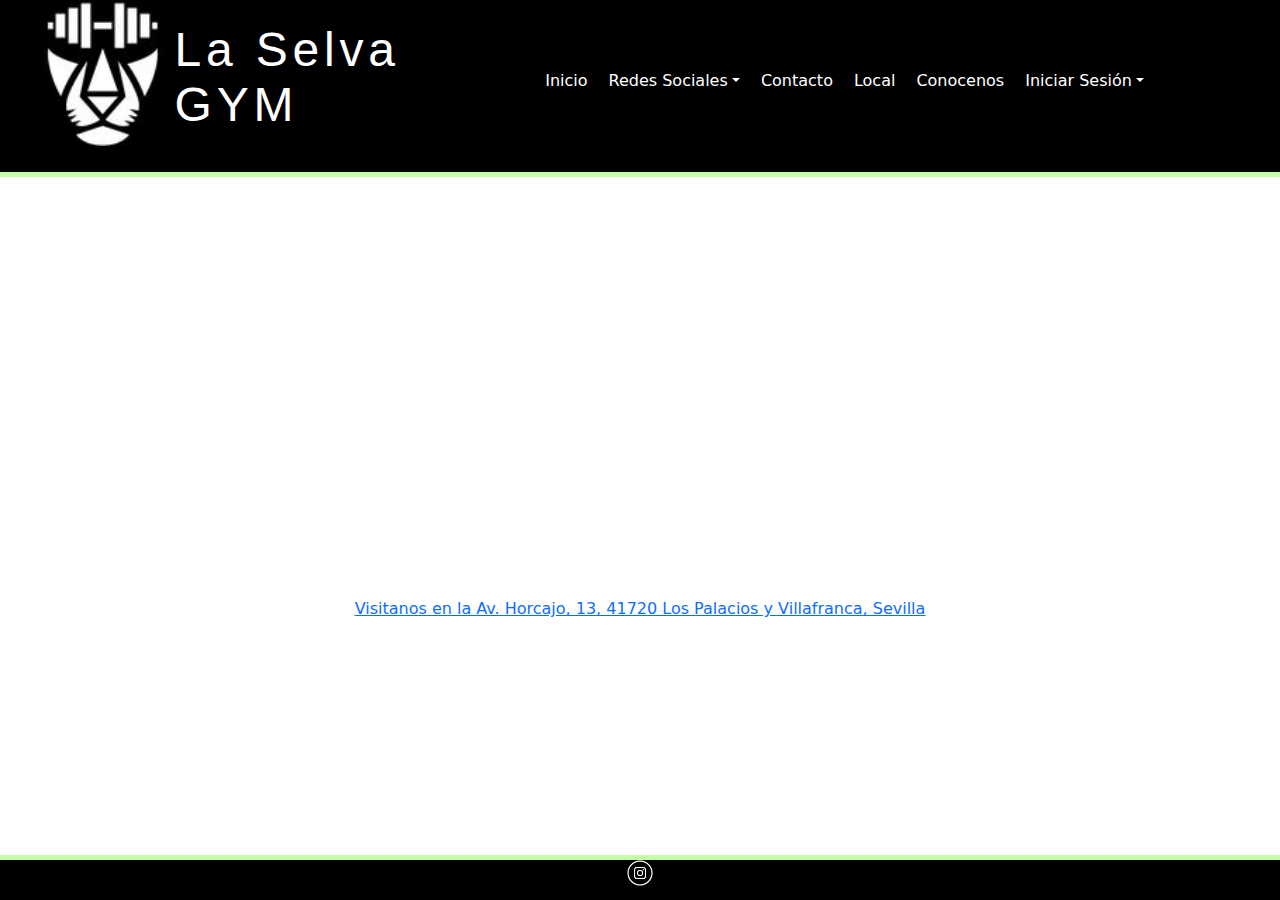
==== commit 5b9c222c: "modificación maps" ====
--- a/conocenos.html
+++ b/conocenos.html
@@ -198,7 +198,7 @@
   <!--Fin MENU -->
       <section id="content2">
         <h2>VISITA NUESTRA INSTALACIÓN</h2>
-        <iframe src="https://www.google.com/maps/embed?pb=!1m18!1m12!1m3!1d3179.86877978984!2d-5.925398423553378!3d37.15581954757182!2m3!1f0!2f0!3f0!3m2!1i1024!2i768!4f13.1!3m3!1m2!1s0xd12779b902b3ff7%3A0x350f148f551c8255!2sGimnasio%20%7C%20La%20Selva%20Gym!5e0!3m2!1ses!2ses!4v1710748257749!5m2!1ses!2ses" width="600" height="450" style="border:0;" allowfullscreen="" loading="lazy" referrerpolicy="no-referrer-when-downgrade"></iframe>
+        <iframe src="https://www.google.com/maps/embed?pb=!1m18!1m12!1m3!1d3179.86877978984!2d-5.925398423553378!3d37.15581954757182!2m3!1f0!2f0!3f0!3m2!1i1024!2i768!4f13.1!3m3!1m2!1s0xd12779b902b3ff7%3A0x350f148f551c8255!2sGimnasio%20%7C%20La%20Selva%20Gym!5e0!3m2!1ses!2ses!4v1710748257749!5m2!1ses!2ses" class="maps_width" allowfullscreen="" loading="lazy" referrerpolicy="no-referrer-when-downgrade"></iframe>
         <p><a href="https://www.google.es/maps/place/Gimnasio+%7C+La+Selva+Gym/@37.1558195,-5.9253984,17z/data=!3m1!4b1!4m6!3m5!1s0xd12779b902b3ff7:0x350f148f551c8255!8m2!3d37.1558153!4d-5.9228235!16s%2Fg%2F11ss7qjc6f?entry=ttu">Visitanos en la Av. Horcajo, 13, 41720 Los Palacios y Villafranca, Sevilla</a></p>
       </section>
 
--- a/style/style.css
+++ b/style/style.css
@@ -399,4 +399,8 @@
 
 #tr_tabla{
   row-gap: 10%;
+}
+.maps_width{
+  width: 100%; 
+  height: 400px;
 }